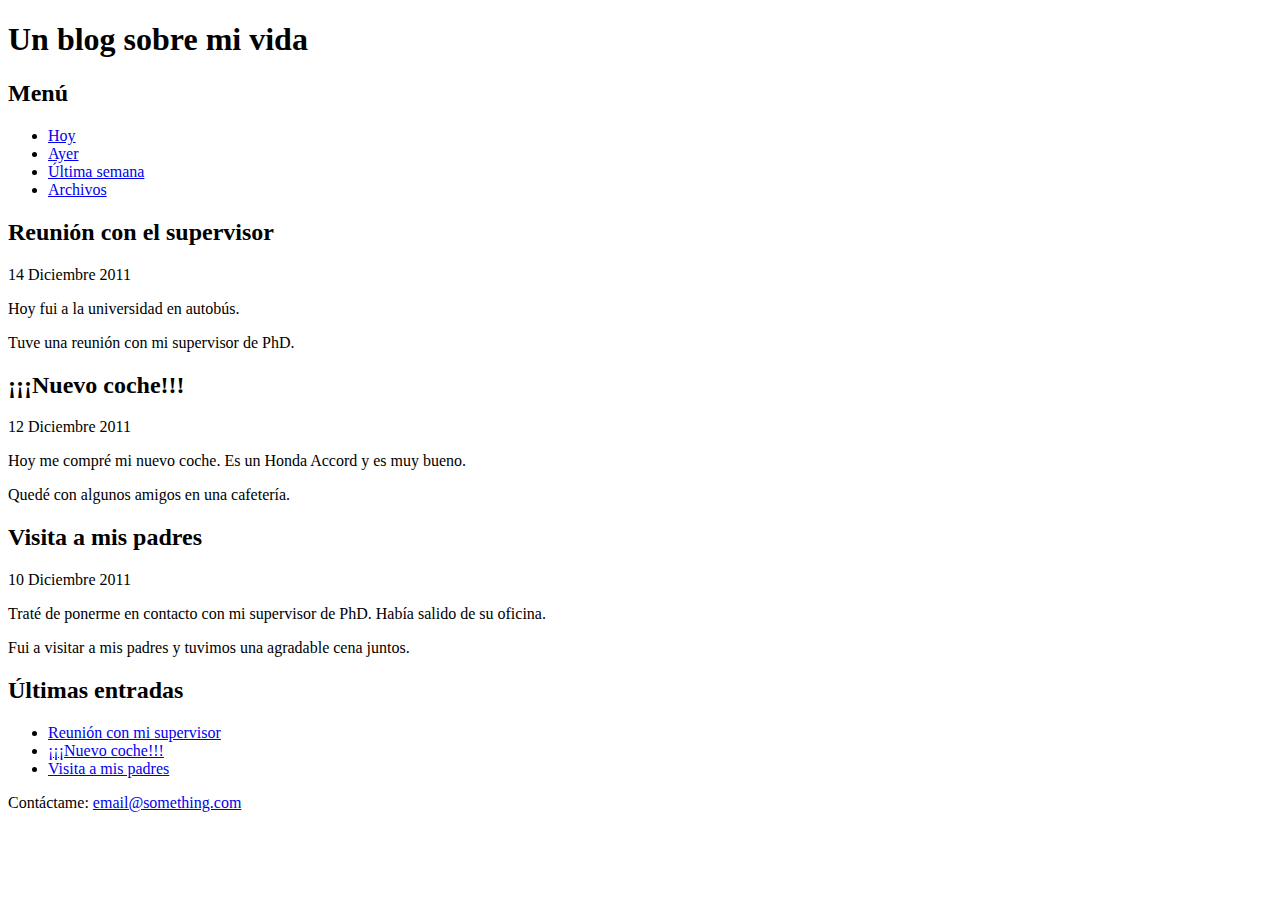
==== myBlog.html @ c98ed041 "Commit inicial" ====
<!DOCTYPE html>
<html>
    <head>
        <title>Mi día</title>
        <meta charset="UTF-8">
        <meta name="viewport" content="width=device-width, initial-scale=1.0">
    </head>
    <body>
        <header>
            <h1>Un blog sobre mi vida</h1>
        </header>
        <nav>
            <h2>Menú</h2>
            <ul>
                <li><a href="#">Hoy</a></li>
                <li><a href="#">Ayer</a></li>
                <li><a href="#">Última semana</a></li>
                <li><a href="#">Archivos</a></li>
            </ul>
        </nav>
        <main>
            <h2>Reunión con el supervisor</h2>
            <p>14 Diciembre 2011</p>
            <p>Hoy fui a la universidad en autobús.</p>
            <p>Tuve una reunión con mi supervisor de PhD.</p>
            
            <h2>¡¡¡Nuevo coche!!!</h2>
            <p>12 Diciembre 2011</p>
            <p>Hoy me compré mi nuevo coche. Es un Honda Accord y es muy bueno.</p>
            <p>Quedé con algunos amigos en una cafetería.</p>
            
            <h2>Visita a mis padres</h2>
            <p>10 Diciembre 2011</p>
            <p>Traté de ponerme en contacto con mi supervisor de PhD. Había salido de su oficina.</p>
            <p>Fui a visitar a mis padres y tuvimos una agradable cena juntos.</p>
        </main>
        <nav>
            <h2>Últimas entradas</h2>
            <ul>
                <li><a href="#">Reunión con mi supervisor</a></li>
                <li><a href="#">¡¡¡Nuevo coche!!!</a></li>
                <li><a href="#">Visita a mis padres</a></li>
            </ul>
        </nav>
        <footer>Contáctame: <a href="mailto:email@something.com">email@something.com</a></footer>
    </body>
</html>
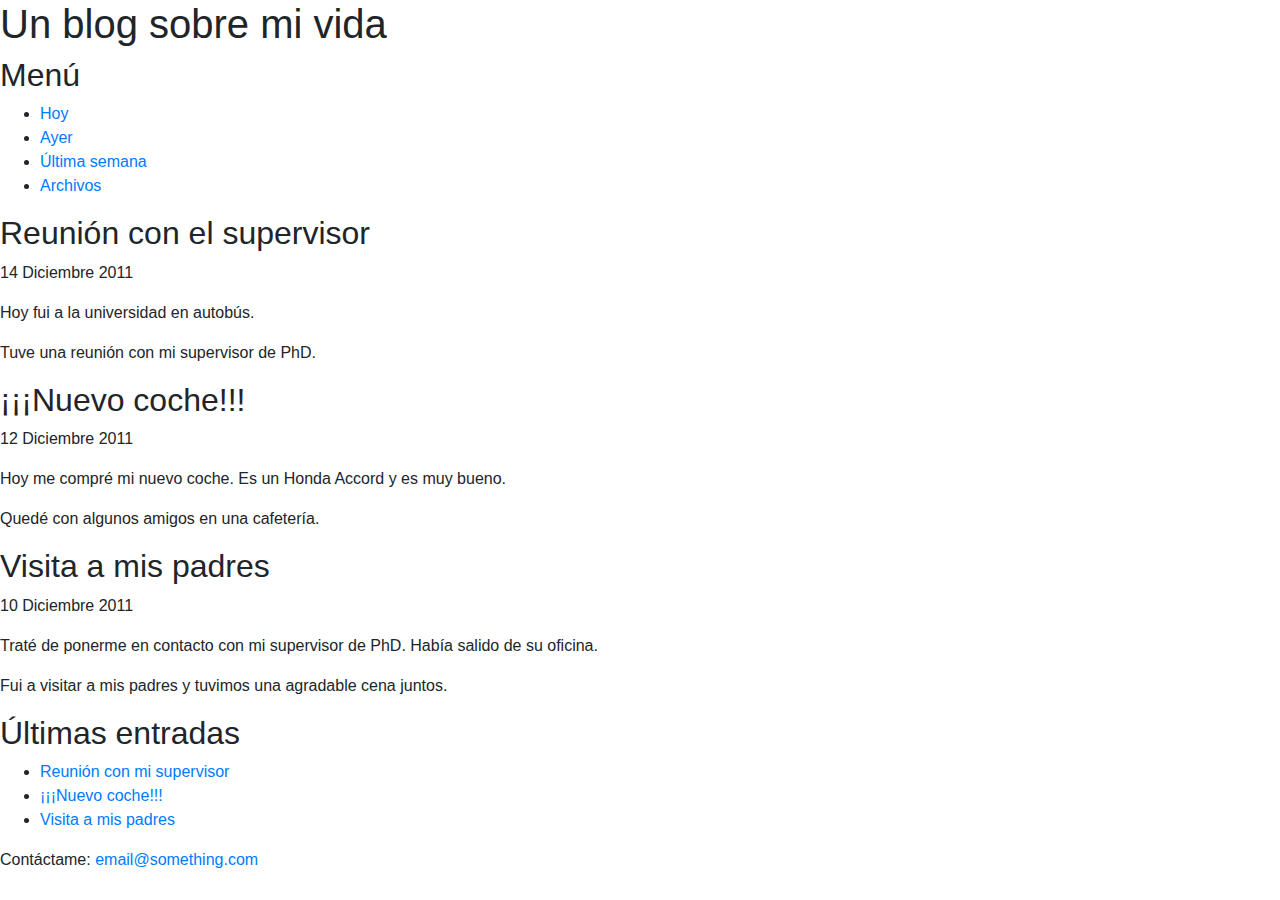
==== commit d1227cda: "Commit clase viernes 03/11/2017" ====
--- a/myBlog.html
+++ b/myBlog.html
@@ -4,6 +4,10 @@
         <title>Mi día</title>
         <meta charset="UTF-8">
         <meta name="viewport" content="width=device-width, initial-scale=1.0">
+        <link rel="stylesheet" type="text/css" href="css/bootstrap.css">
+        <script src="https://code.jquery.com/jquery-3.2.1.slim.min.js"></script>
+        <script src="https://cdnjs.cloudflare.com/ajax/libs/popper.js/1.12.3/umd/popper.min.js"></script>
+        <script src="js/bootstrap.js"></script>
     </head>
     <body>
         <header>
